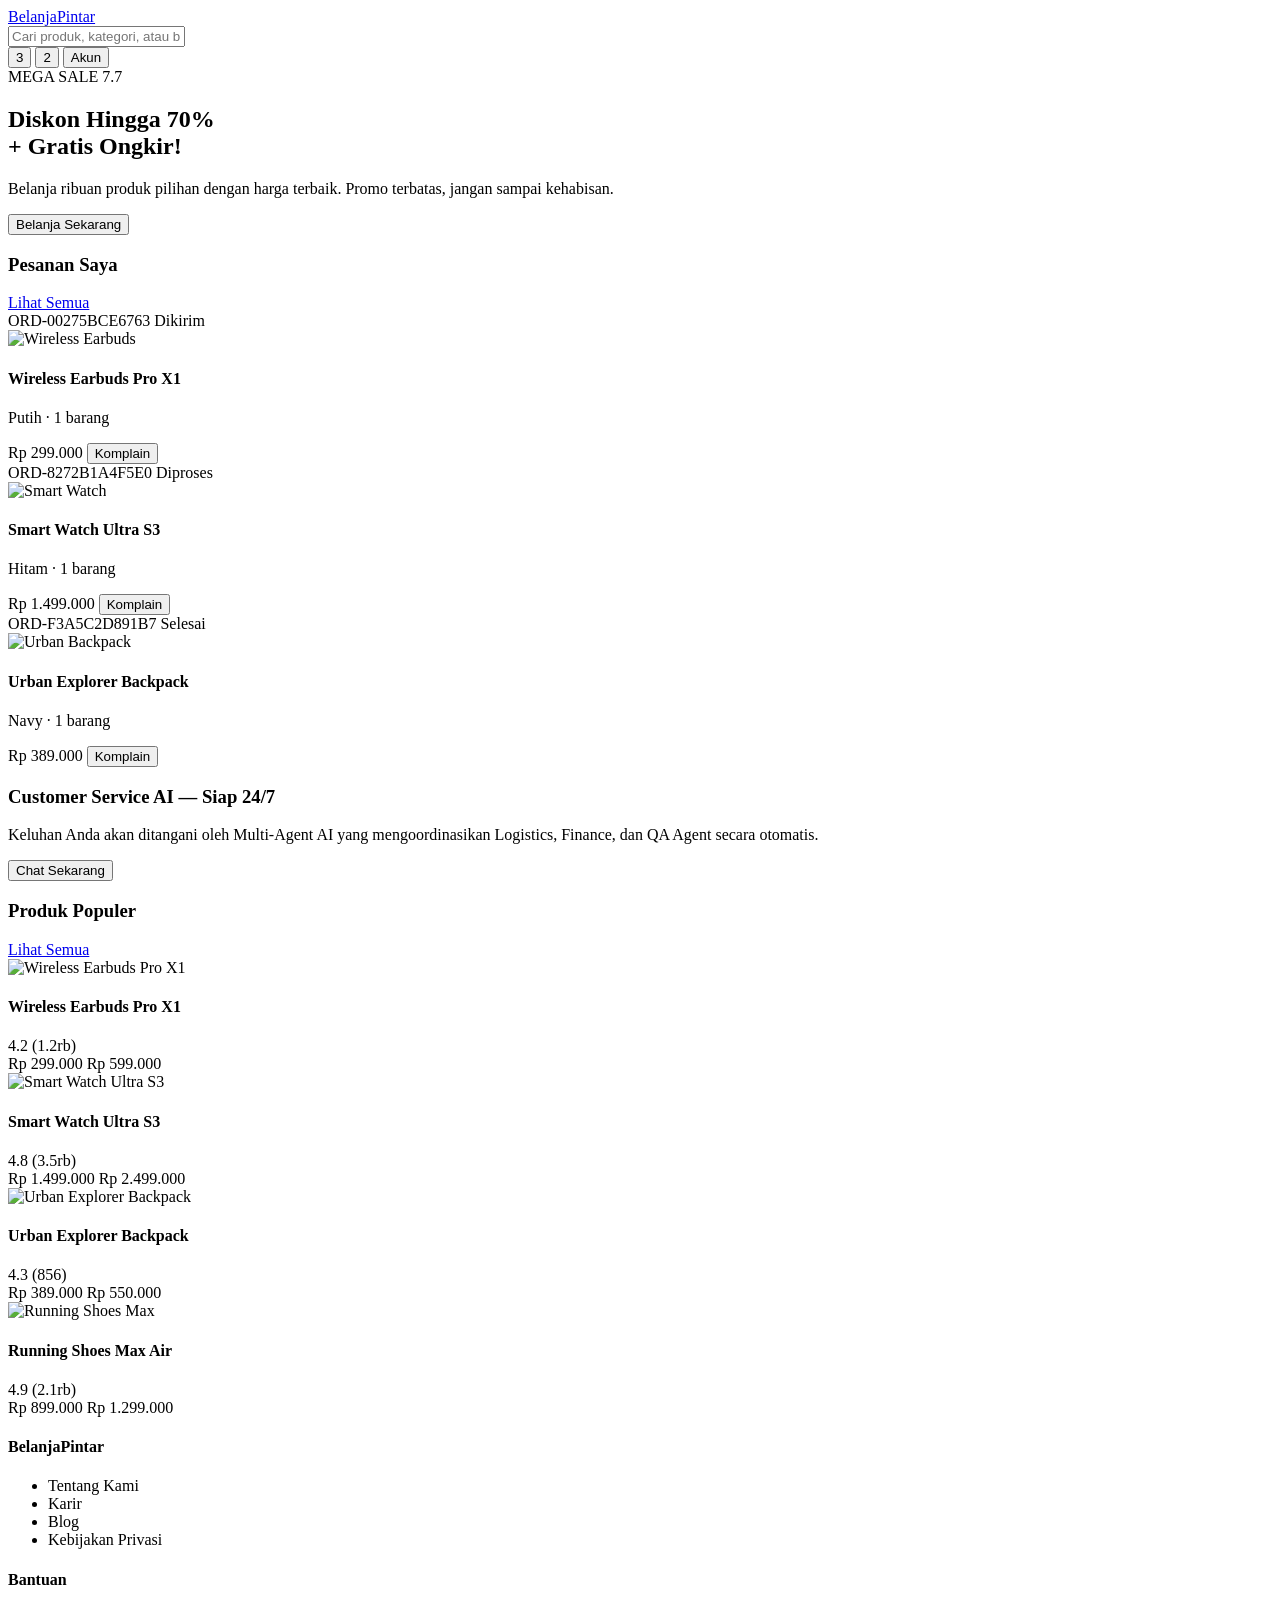
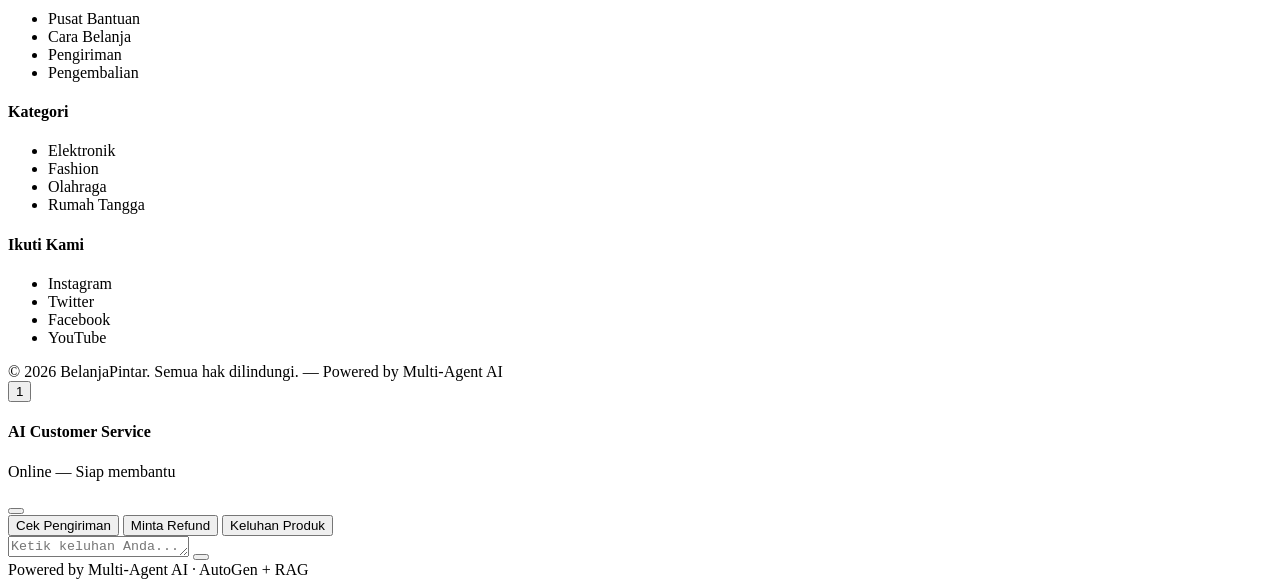
==== frontend/ecommerce.html @ 00237769 "Tambah frontend custom (ecommerce.html/css/js) sebagai alternatif Streamlit" ====
<!DOCTYPE html>
<html lang="id">
<head>
  <meta charset="UTF-8" />
  <meta name="viewport" content="width=device-width, initial-scale=1.0" />
  <title>BelanjaPintar — Belanja Online Terpercaya</title>
  <meta name="description" content="BelanjaPintar — Platform belanja online terpercaya dengan customer service AI yang siap membantu 24/7." />

  <link rel="stylesheet" href="/static/ecommerce.css" />
  <link rel="icon" href="data:image/svg+xml,<svg xmlns='http://www.w3.org/2000/svg' viewBox='0 0 24 24' fill='none' stroke='%23FF6B35' stroke-width='2' stroke-linecap='round' stroke-linejoin='round'><circle cx='8' cy='21' r='1'/><circle cx='19' cy='21' r='1'/><path d='M2.05 2.05h2l2.66 12.42a2 2 0 0 0 2 1.58h9.78a2 2 0 0 0 1.95-1.57l1.65-7.43H5.12'/></svg>" />

  <script src="https://unpkg.com/lucide@latest"></script>
</head>
<body>

  <!-- ===== NAVBAR ===== -->
  <nav class="ec-navbar">
    <div class="ec-navbar-inner">
      <a class="ec-brand" href="/shop">
        <div class="ec-brand-icon">
          <i data-lucide="shopping-bag" style="width:20px;height:20px"></i>
        </div>
        <span class="ec-brand-name">Belanja<span>Pintar</span></span>
      </a>

      <div class="ec-search">
        <i data-lucide="search" class="ec-search-icon"></i>
        <input type="text" placeholder="Cari produk, kategori, atau brand..." />
      </div>

      <div class="ec-nav-actions">
        <button class="ec-nav-btn">
          <i data-lucide="bell" style="width:18px;height:18px"></i>
          <span class="badge">3</span>
        </button>
        <button class="ec-nav-btn">
          <i data-lucide="shopping-cart" style="width:18px;height:18px"></i>
          <span class="badge">2</span>
        </button>
        <button class="ec-nav-btn">
          <i data-lucide="user-circle" style="width:18px;height:18px"></i>
          <span style="font-size:0.83rem">Akun</span>
        </button>
      </div>
    </div>
  </nav>

  <!-- ===== MAIN ===== -->
  <main class="ec-main">

    <!-- Hero Banner -->
    <section class="ec-hero">
      <div class="ec-hero-content">
        <div class="ec-hero-badge">
          <i data-lucide="zap" style="width:13px;height:13px"></i>
          MEGA SALE 7.7
        </div>
        <h2>Diskon Hingga 70%<br/>+ Gratis Ongkir!</h2>
        <p>Belanja ribuan produk pilihan dengan harga terbaik. Promo terbatas, jangan sampai kehabisan.</p>
        <button class="ec-hero-btn">
          <i data-lucide="arrow-right" style="width:18px;height:18px"></i>
          Belanja Sekarang
        </button>
      </div>
    </section>

    <!-- Pesanan Saya -->
    <section class="ec-orders">
      <div class="ec-section-header">
        <h3 class="ec-section-title">
          <i data-lucide="package"></i>
          Pesanan Saya
        </h3>
        <a href="#" class="ec-section-link">
          Lihat Semua <i data-lucide="chevron-right"></i>
        </a>
      </div>

      <div class="ec-orders-grid">
        <!-- Order 1 — Dikirim -->
        <div class="ec-order-card">
          <div class="ec-order-top">
            <span class="ec-order-id">ORD-00275BCE6763</span>
            <span class="ec-order-status shipped">
              <i data-lucide="truck"></i> Dikirim
            </span>
          </div>
          <div class="ec-order-product">
            <img class="ec-order-thumb" src="/static/images/product_earbuds.jpg" alt="Wireless Earbuds" />
            <div class="ec-order-product-info">
              <h4>Wireless Earbuds Pro X1</h4>
              <p>Putih · 1 barang</p>
            </div>
          </div>
          <div class="ec-order-bottom">
            <span class="ec-order-price">Rp 299.000</span>
            <button class="ec-order-action order-complaint-btn" data-complaint="Order saya 00275bce676303c3bfd7292aefdfa223 kapan sampai ya? Sudah lama sekali menunggu.">
              <i data-lucide="message-circle"></i> Komplain
            </button>
          </div>
        </div>

        <!-- Order 2 — Diproses -->
        <div class="ec-order-card">
          <div class="ec-order-top">
            <span class="ec-order-id">ORD-8272B1A4F5E0</span>
            <span class="ec-order-status processing">
              <i data-lucide="loader"></i> Diproses
            </span>
          </div>
          <div class="ec-order-product">
            <img class="ec-order-thumb" src="/static/images/product_smartwatch.jpg" alt="Smart Watch" />
            <div class="ec-order-product-info">
              <h4>Smart Watch Ultra S3</h4>
              <p>Hitam · 1 barang</p>
            </div>
          </div>
          <div class="ec-order-bottom">
            <span class="ec-order-price">Rp 1.499.000</span>
            <button class="ec-order-action order-complaint-btn" data-complaint="Saya sudah bayar order 00275bce676303c3bfd7292aefdfa223 tapi mau tahu status pembayarannya, sudah lunas belum?">
              <i data-lucide="message-circle"></i> Komplain
            </button>
          </div>
        </div>

        <!-- Order 3 — Selesai -->
        <div class="ec-order-card">
          <div class="ec-order-top">
            <span class="ec-order-id">ORD-F3A5C2D891B7</span>
            <span class="ec-order-status completed">
              <i data-lucide="check-circle"></i> Selesai
            </span>
          </div>
          <div class="ec-order-product">
            <img class="ec-order-thumb" src="/static/images/product_backpack.jpg" alt="Urban Backpack" />
            <div class="ec-order-product-info">
              <h4>Urban Explorer Backpack</h4>
              <p>Navy · 1 barang</p>
            </div>
          </div>
          <div class="ec-order-bottom">
            <span class="ec-order-price">Rp 389.000</span>
            <button class="ec-order-action order-complaint-btn" data-complaint="Produk yang saya terima kualitasnya jelek, apakah ada keluhan serupa dari pembeli lain untuk order sejenis?">
              <i data-lucide="message-circle"></i> Komplain
            </button>
          </div>
        </div>
      </div>
    </section>

    <!-- AI Banner -->
    <section class="ec-ai-banner">
      <div class="ec-ai-banner-content">
        <h3>
          <i data-lucide="sparkles"></i>
          Customer Service AI — Siap 24/7
        </h3>
        <p>Keluhan Anda akan ditangani oleh Multi-Agent AI yang mengoordinasikan Logistics, Finance, dan QA Agent secara otomatis.</p>
      </div>
      <button class="ec-ai-banner-btn" id="aiBannerBtn">
        <i data-lucide="message-circle"></i>
        Chat Sekarang
      </button>
    </section>

    <!-- Produk Populer -->
    <section class="ec-products">
      <div class="ec-section-header">
        <h3 class="ec-section-title">
          <i data-lucide="flame"></i>
          Produk Populer
        </h3>
        <a href="#" class="ec-section-link">
          Lihat Semua <i data-lucide="chevron-right"></i>
        </a>
      </div>

      <div class="ec-products-grid">
        <!-- Product 1 -->
        <div class="ec-product-card">
          <img class="ec-product-img" src="/static/images/product_earbuds.jpg" alt="Wireless Earbuds Pro X1" />
          <div class="ec-product-body">
            <h4>Wireless Earbuds Pro X1</h4>
            <div class="ec-product-stars">
              <i data-lucide="star" class="filled" style="width:13px;height:13px;fill:currentColor"></i>
              <i data-lucide="star" class="filled" style="width:13px;height:13px;fill:currentColor"></i>
              <i data-lucide="star" class="filled" style="width:13px;height:13px;fill:currentColor"></i>
              <i data-lucide="star" class="filled" style="width:13px;height:13px;fill:currentColor"></i>
              <i data-lucide="star" class="empty" style="width:13px;height:13px"></i>
              <span>4.2 (1.2rb)</span>
            </div>
            <span class="ec-product-price">Rp 299.000</span>
            <span class="ec-product-price-old">Rp 599.000</span>
          </div>
        </div>

        <!-- Product 2 -->
        <div class="ec-product-card">
          <img class="ec-product-img" src="/static/images/product_smartwatch.jpg" alt="Smart Watch Ultra S3" />
          <div class="ec-product-body">
            <h4>Smart Watch Ultra S3</h4>
            <div class="ec-product-stars">
              <i data-lucide="star" class="filled" style="width:13px;height:13px;fill:currentColor"></i>
              <i data-lucide="star" class="filled" style="width:13px;height:13px;fill:currentColor"></i>
              <i data-lucide="star" class="filled" style="width:13px;height:13px;fill:currentColor"></i>
              <i data-lucide="star" class="filled" style="width:13px;height:13px;fill:currentColor"></i>
              <i data-lucide="star" class="filled" style="width:13px;height:13px;fill:currentColor"></i>
              <span>4.8 (3.5rb)</span>
            </div>
            <span class="ec-product-price">Rp 1.499.000</span>
            <span class="ec-product-price-old">Rp 2.499.000</span>
          </div>
        </div>

        <!-- Product 3 -->
        <div class="ec-product-card">
          <img class="ec-product-img" src="/static/images/product_backpack.jpg" alt="Urban Explorer Backpack" />
          <div class="ec-product-body">
            <h4>Urban Explorer Backpack</h4>
            <div class="ec-product-stars">
              <i data-lucide="star" class="filled" style="width:13px;height:13px;fill:currentColor"></i>
              <i data-lucide="star" class="filled" style="width:13px;height:13px;fill:currentColor"></i>
              <i data-lucide="star" class="filled" style="width:13px;height:13px;fill:currentColor"></i>
              <i data-lucide="star" class="filled" style="width:13px;height:13px;fill:currentColor"></i>
              <i data-lucide="star" class="empty" style="width:13px;height:13px"></i>
              <span>4.3 (856)</span>
            </div>
            <span class="ec-product-price">Rp 389.000</span>
            <span class="ec-product-price-old">Rp 550.000</span>
          </div>
        </div>

        <!-- Product 4 -->
        <div class="ec-product-card">
          <img class="ec-product-img" src="/static/images/product_shoes.jpg" alt="Running Shoes Max" />
          <div class="ec-product-body">
            <h4>Running Shoes Max Air</h4>
            <div class="ec-product-stars">
              <i data-lucide="star" class="filled" style="width:13px;height:13px;fill:currentColor"></i>
              <i data-lucide="star" class="filled" style="width:13px;height:13px;fill:currentColor"></i>
              <i data-lucide="star" class="filled" style="width:13px;height:13px;fill:currentColor"></i>
              <i data-lucide="star" class="filled" style="width:13px;height:13px;fill:currentColor"></i>
              <i data-lucide="star" class="filled" style="width:13px;height:13px;fill:currentColor"></i>
              <span>4.9 (2.1rb)</span>
            </div>
            <span class="ec-product-price">Rp 899.000</span>
            <span class="ec-product-price-old">Rp 1.299.000</span>
          </div>
        </div>
      </div>
    </section>

  </main>

  <!-- ===== FOOTER ===== -->
  <footer class="ec-footer">
    <div class="ec-footer-inner">
      <div class="ec-footer-col">
        <h4>BelanjaPintar</h4>
        <ul>
          <li>Tentang Kami</li>
          <li>Karir</li>
          <li>Blog</li>
          <li>Kebijakan Privasi</li>
        </ul>
      </div>
      <div class="ec-footer-col">
        <h4>Bantuan</h4>
        <ul>
          <li>Pusat Bantuan</li>
          <li>Cara Belanja</li>
          <li>Pengiriman</li>
          <li>Pengembalian</li>
        </ul>
      </div>
      <div class="ec-footer-col">
        <h4>Kategori</h4>
        <ul>
          <li>Elektronik</li>
          <li>Fashion</li>
          <li>Olahraga</li>
          <li>Rumah Tangga</li>
        </ul>
      </div>
      <div class="ec-footer-col">
        <h4>Ikuti Kami</h4>
        <ul>
          <li>Instagram</li>
          <li>Twitter</li>
          <li>Facebook</li>
          <li>YouTube</li>
        </ul>
      </div>
    </div>
    <div class="ec-footer-bottom">
      © 2026 BelanjaPintar. Semua hak dilindungi. — Powered by Multi-Agent AI
    </div>
  </footer>

  <!-- ===== CHAT WIDGET ===== -->

  <!-- Floating Action Button -->
  <button class="chat-fab" id="chatFab">
    <i data-lucide="headset" style="width:26px;height:26px"></i>
    <span class="fab-badge">1</span>
  </button>

  <!-- Chat Window -->
  <div class="chat-widget" id="chatWidget">
    <!-- Header -->
    <div class="cw-header">
      <div class="cw-header-left">
        <div class="cw-avatar">
          <i data-lucide="bot"></i>
        </div>
        <div class="cw-header-info">
          <h4>AI Customer Service</h4>
          <p><span class="online-dot"></span> Online — Siap membantu</p>
        </div>
      </div>
      <button class="cw-close" id="cwClose">
        <i data-lucide="x"></i>
      </button>
    </div>

    <!-- Messages -->
    <div class="cw-messages" id="cwMessages">
      <!-- Messages will be injected here -->
    </div>

    <!-- Quick Actions -->
    <div class="cw-quick-actions" id="cwQuickActions">
      <button class="cw-quick-btn" data-message="Order saya 00275bce676303c3bfd7292aefdfa223 kapan sampai ya?">
        <i data-lucide="truck"></i> Cek Pengiriman
      </button>
      <button class="cw-quick-btn" data-message="Order saya telat lebih dari 14 hari, saya mau minta refund penuh">
        <i data-lucide="wallet"></i> Minta Refund
      </button>
      <button class="cw-quick-btn" data-message="Produk yang saya terima kualitasnya jelek, apakah ada keluhan serupa dari pembeli lain?">
        <i data-lucide="shield-check"></i> Keluhan Produk
      </button>
    </div>

    <!-- Input -->
    <div class="cw-input-area">
      <div class="cw-input-row">
        <textarea
          class="cw-input"
          id="cwInput"
          placeholder="Ketik keluhan Anda..."
          rows="1"
        ></textarea>
        <button class="cw-send" id="cwSend">
          <i data-lucide="send-horizontal"></i>
        </button>
      </div>
    </div>

    <!-- Powered by -->
    <div class="cw-powered">
      Powered by <span>Multi-Agent AI</span> · AutoGen + RAG
    </div>
  </div>

  <script src="/static/ecommerce.js"></script>
</body>
</html>
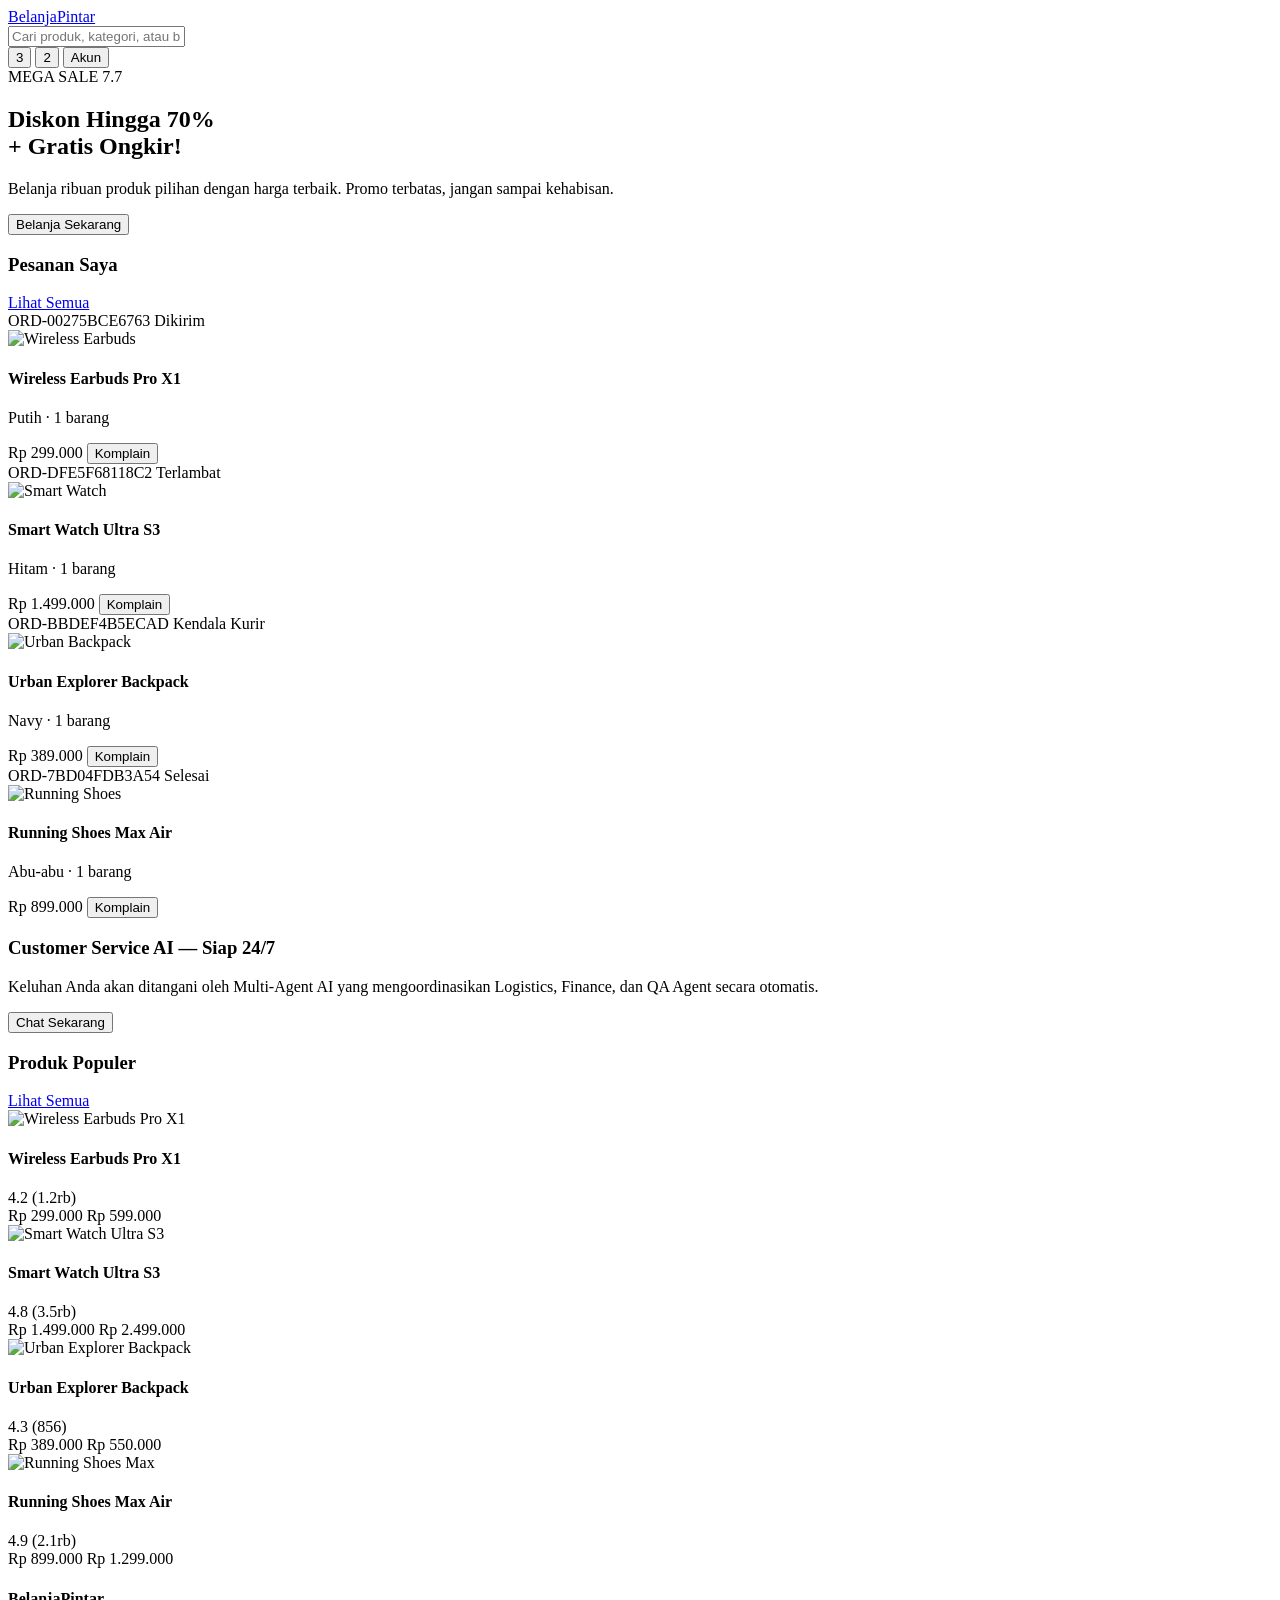
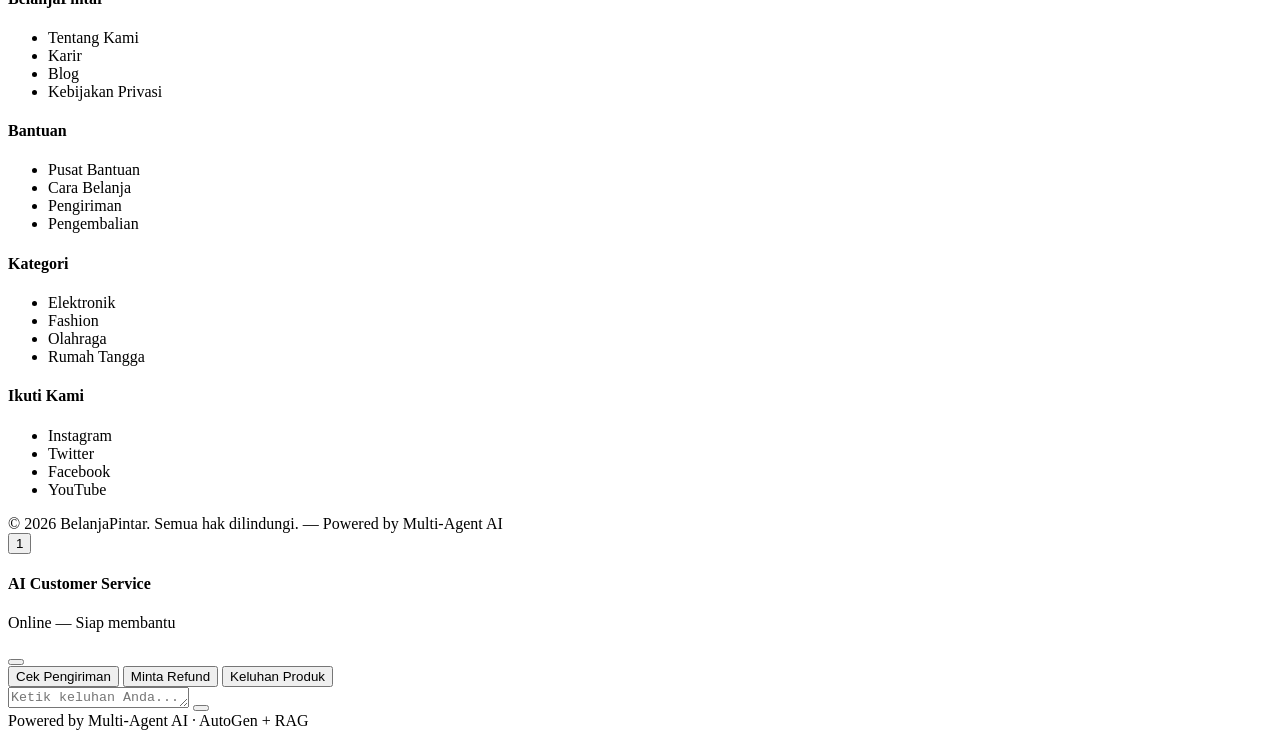
==== commit a1f582c7: "Tambah auto-attach order context dari frontend: pelanggan tidak perlu ketik Order ID manual saat kli" ====
--- a/frontend/ecommerce.html
+++ b/frontend/ecommerce.html
@@ -77,8 +77,8 @@
       </div>
 
       <div class="ec-orders-grid">
-        <!-- Order 1 — Dikirim -->
-        <div class="ec-order-card">
+        <!-- Order 1 — Dikirim / Tepat Waktu -->
+        <div class="ec-order-card" data-order-id="00275bce676303c3bfd7292aefdfa223">
           <div class="ec-order-top">
             <span class="ec-order-id">ORD-00275BCE6763</span>
             <span class="ec-order-status shipped">
@@ -94,18 +94,18 @@
           </div>
           <div class="ec-order-bottom">
             <span class="ec-order-price">Rp 299.000</span>
-            <button class="ec-order-action order-complaint-btn" data-complaint="Order saya 00275bce676303c3bfd7292aefdfa223 kapan sampai ya? Sudah lama sekali menunggu.">
+            <button class="ec-order-action order-complaint-btn" data-order-id="00275bce676303c3bfd7292aefdfa223" data-complaint="Kapan paket ini sampai ya? Sudah lama sekali menunggu.">
               <i data-lucide="message-circle"></i> Komplain
             </button>
           </div>
         </div>
 
-        <!-- Order 2 — Diproses -->
-        <div class="ec-order-card">
+        <!-- Order 2 — Keterlambatan / Refund -->
+        <div class="ec-order-card" data-order-id="dfe5f68118c2576143240b8d78e5940a">
           <div class="ec-order-top">
-            <span class="ec-order-id">ORD-8272B1A4F5E0</span>
+            <span class="ec-order-id">ORD-DFE5F68118C2</span>
             <span class="ec-order-status processing">
-              <i data-lucide="loader"></i> Diproses
+              <i data-lucide="alert-triangle"></i> Terlambat
             </span>
           </div>
           <div class="ec-order-product">
@@ -117,18 +117,18 @@
           </div>
           <div class="ec-order-bottom">
             <span class="ec-order-price">Rp 1.499.000</span>
-            <button class="ec-order-action order-complaint-btn" data-complaint="Saya sudah bayar order 00275bce676303c3bfd7292aefdfa223 tapi mau tahu status pembayarannya, sudah lunas belum?">
+            <button class="ec-order-action order-complaint-btn" data-order-id="dfe5f68118c2576143240b8d78e5940a" data-complaint="Order ini telat lebih dari 14 hari dari estimasi, tolong proses refund penuh sekarang.">
               <i data-lucide="message-circle"></i> Komplain
             </button>
           </div>
         </div>
 
-        <!-- Order 3 — Selesai -->
-        <div class="ec-order-card">
+        <!-- Order 3 — Status Unavailable / Kirim Ulang -->
+        <div class="ec-order-card" data-order-id="bbdef4b5ecad947f721ab789db1dd57f">
           <div class="ec-order-top">
-            <span class="ec-order-id">ORD-F3A5C2D891B7</span>
-            <span class="ec-order-status completed">
-              <i data-lucide="check-circle"></i> Selesai
+            <span class="ec-order-id">ORD-BBDEF4B5ECAD</span>
+            <span class="ec-order-status processing">
+              <i data-lucide="help-circle"></i> Kendala Kurir
             </span>
           </div>
           <div class="ec-order-product">
@@ -140,7 +140,30 @@
           </div>
           <div class="ec-order-bottom">
             <span class="ec-order-price">Rp 389.000</span>
-            <button class="ec-order-action order-complaint-btn" data-complaint="Produk yang saya terima kualitasnya jelek, apakah ada keluhan serupa dari pembeli lain untuk order sejenis?">
+            <button class="ec-order-action order-complaint-btn" data-order-id="bbdef4b5ecad947f721ab789db1dd57f" data-complaint="Paket order ini hilang dan statusnya unavailable di kurir, tolong kirim ulang barangnya.">
+              <i data-lucide="message-circle"></i> Komplain
+            </button>
+          </div>
+        </div>
+
+        <!-- Order 4 — Kualitas Buruk / Replacement -->
+        <div class="ec-order-card" data-order-id="7bd04fdb3a54efa83cbf7320b1bb4b6f">
+          <div class="ec-order-top">
+            <span class="ec-order-id">ORD-7BD04FDB3A54</span>
+            <span class="ec-order-status completed">
+              <i data-lucide="check-circle"></i> Selesai
+            </span>
+          </div>
+          <div class="ec-order-product">
+            <img class="ec-order-thumb" src="/static/images/product_shoes.jpg" alt="Running Shoes" />
+            <div class="ec-order-product-info">
+              <h4>Running Shoes Max Air</h4>
+              <p>Abu-abu · 1 barang</p>
+            </div>
+          </div>
+          <div class="ec-order-bottom">
+            <span class="ec-order-price">Rp 899.000</span>
+            <button class="ec-order-action order-complaint-btn" data-order-id="7bd04fdb3a54efa83cbf7320b1bb4b6f" data-complaint="Barang yang saya terima kualitasnya rusak dan cacat, saya minta penggantian barang baru.">
               <i data-lucide="message-circle"></i> Komplain
             </button>
           </div>
@@ -343,6 +366,15 @@
 
     <!-- Input -->
     <div class="cw-input-area">
+      <div class="cw-context-chip" id="cwContextChip" style="display: none;">
+        <div class="cw-context-content">
+          <i data-lucide="package" style="width:14px;height:14px;"></i>
+          <span id="cwContextText">📦 Order ORD-00275BCE6763</span>
+        </div>
+        <button class="cw-context-close" id="cwContextClose" title="Hapus konteks order">
+          <i data-lucide="x" style="width:14px;height:14px;"></i>
+        </button>
+      </div>
       <div class="cw-input-row">
         <textarea
           class="cw-input"
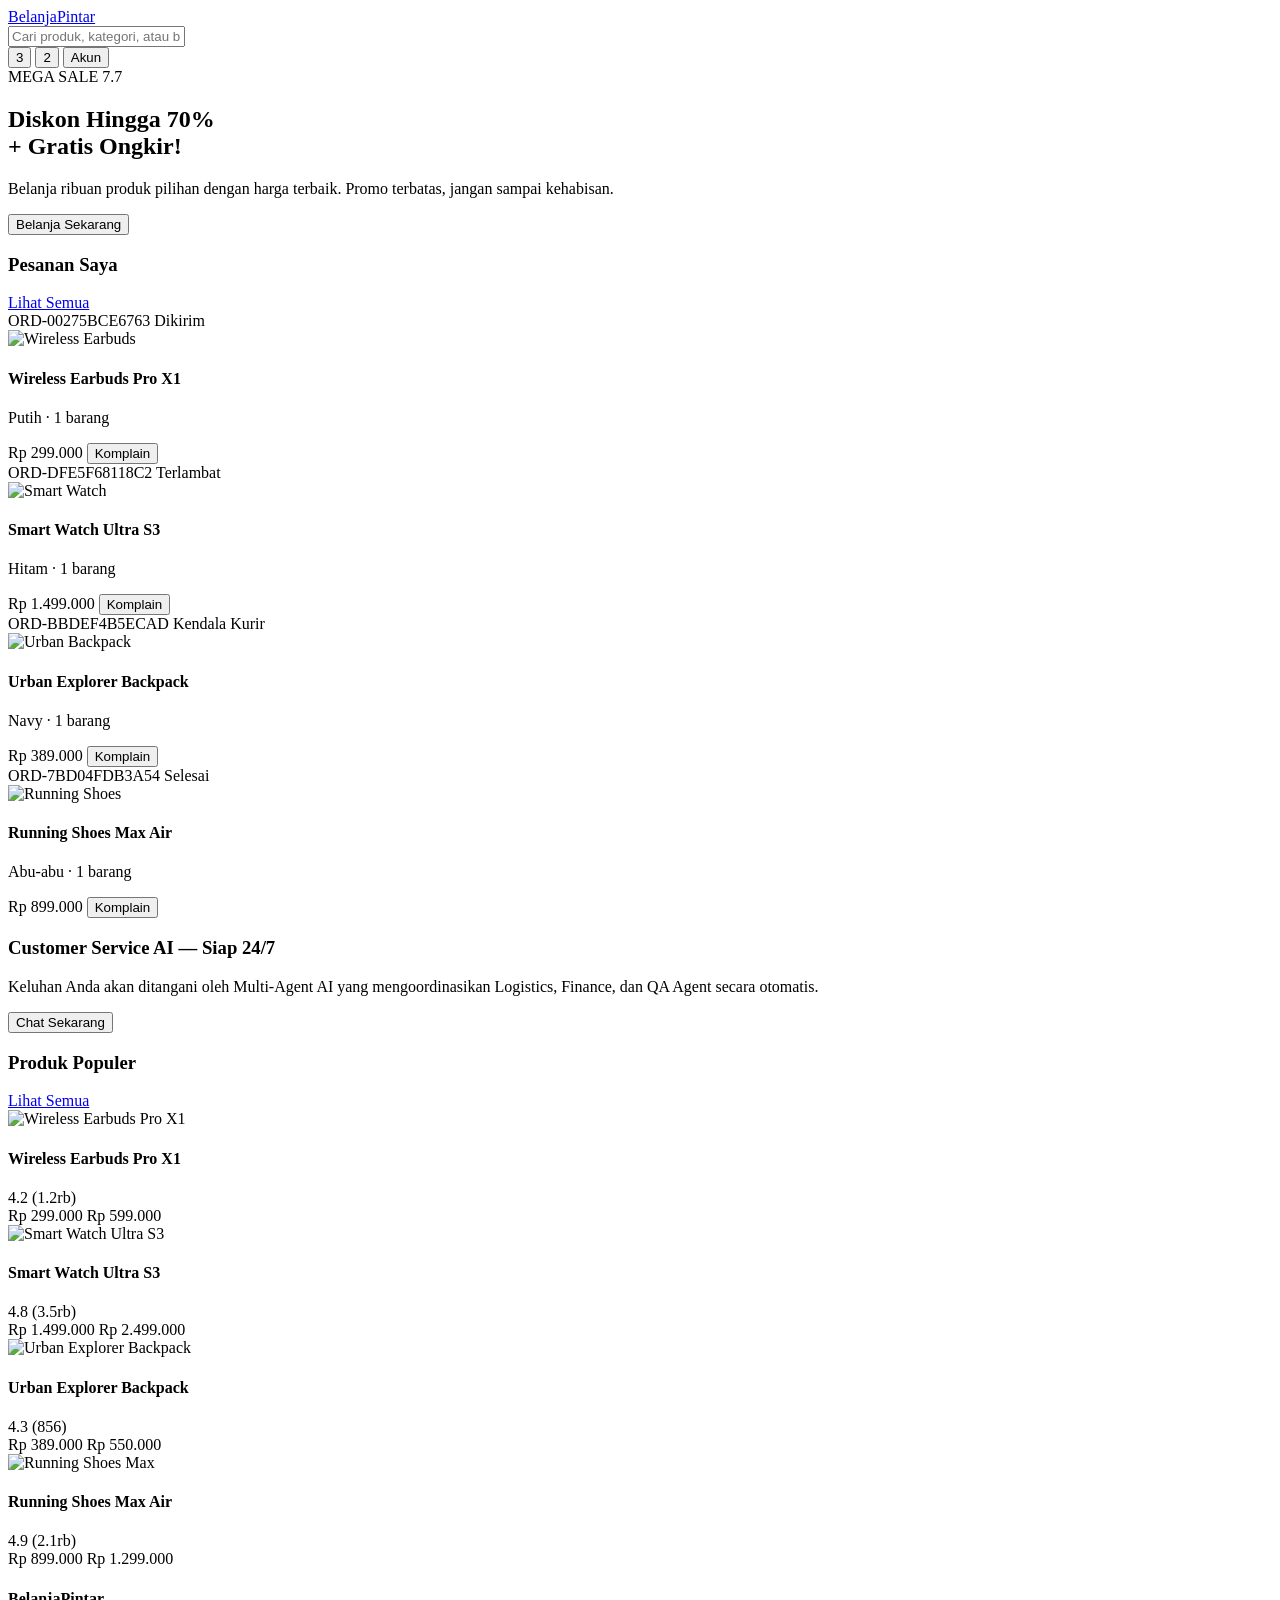
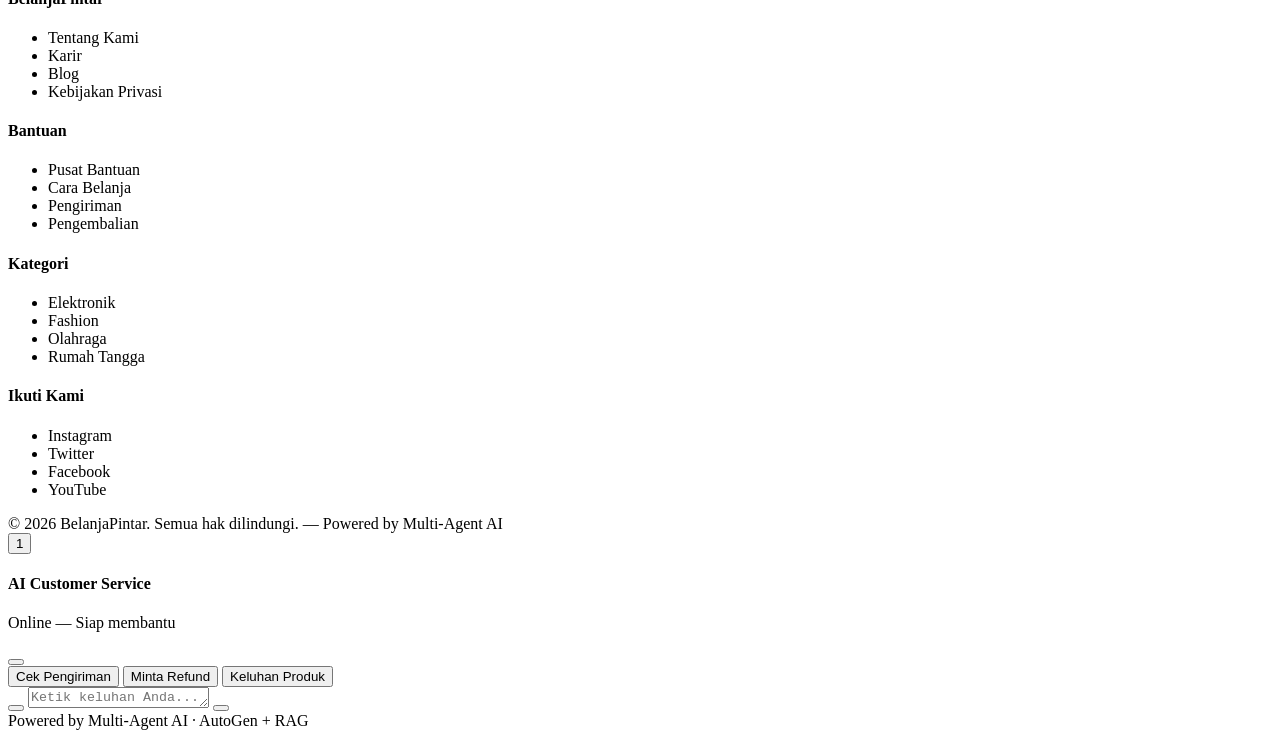
==== commit f2352948: "Tambah dukungan input gambar (vision) untuk QAAgent: fix bug base64 token overflow dengan side-chann" ====
--- a/frontend/ecommerce.html
+++ b/frontend/ecommerce.html
@@ -375,7 +375,18 @@
           <i data-lucide="x" style="width:14px;height:14px;"></i>
         </button>
       </div>
+      <div class="cw-image-preview" id="cwImagePreview" style="display: none;">
+        <img id="cwPreviewImg" src="" alt="Preview Gambar" />
+        <span id="cwPreviewName" class="cw-preview-name">foto.jpg</span>
+        <button class="cw-preview-close" id="cwPreviewClose" title="Hapus gambar">
+          <i data-lucide="x" style="width:14px;height:14px;"></i>
+        </button>
+      </div>
       <div class="cw-input-row">
+        <input type="file" id="cwImageInput" accept="image/*" style="display: none;" />
+        <button class="cw-attach" id="cwAttachBtn" title="Lampirkan foto produk">
+          <i data-lucide="camera"></i>
+        </button>
         <textarea
           class="cw-input"
           id="cwInput"
